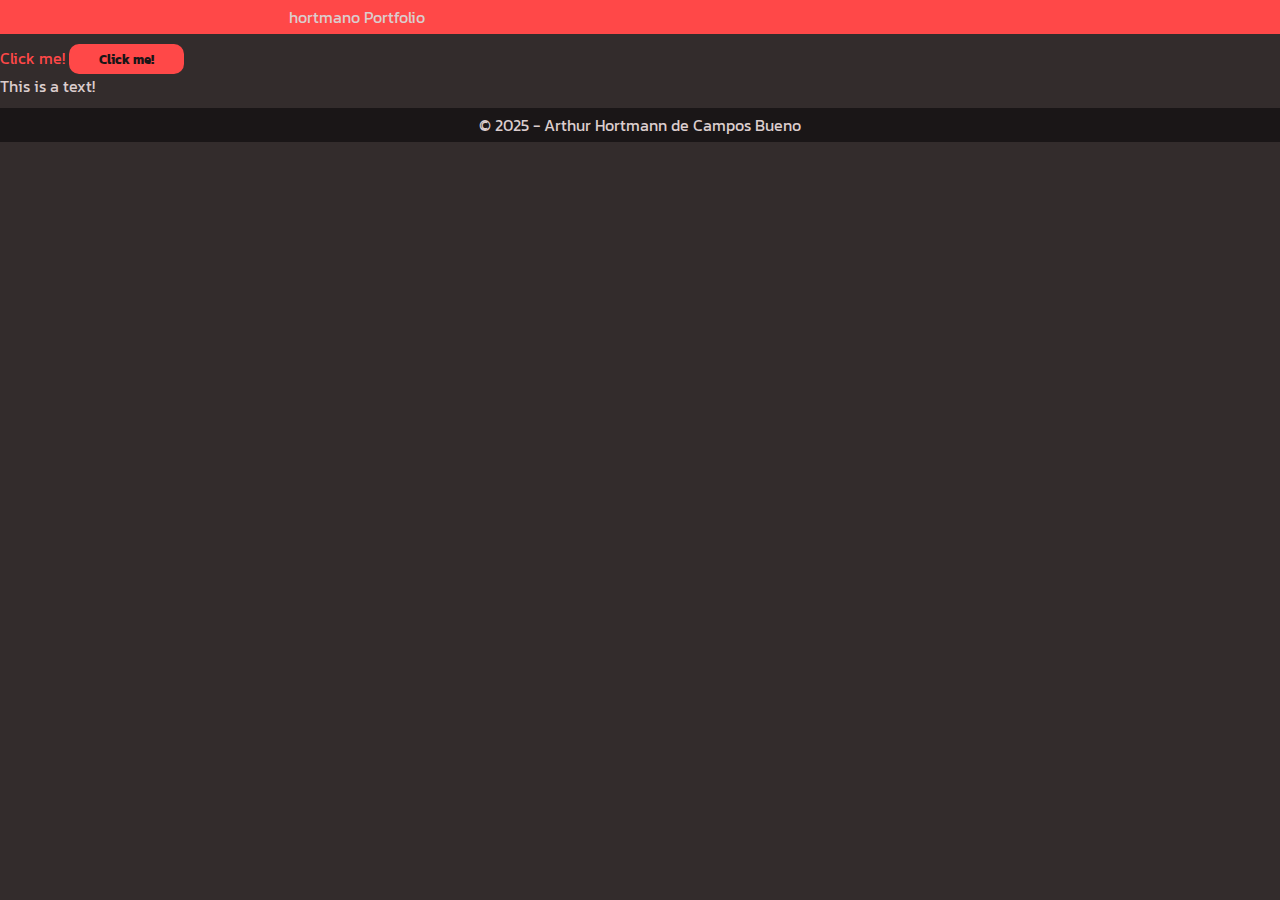
==== index.html @ 792e4429 "Initial commit" ====
<!DOCTYPE html>
<html lang="en">
<head>
    <meta charset="UTF-8">
    <meta name="viewport" content="width=device-width, initial-scale=1.0">
    <title>Arthur's Portfolio</title>
    <link href="styles/styles.css" rel="stylesheet" />
    <link rel="preconnect" href="https://fonts.googleapis.com">
<link rel="preconnect" href="https://fonts.gstatic.com" crossorigin>
<link href="https://fonts.googleapis.com/css2?family=Kanit:ital,wght@0,100;0,200;0,300;0,400;0,500;0,600;0,700;0,800;0,900;1,100;1,200;1,300;1,400;1,500;1,600;1,700;1,800;1,900&display=swap" rel="stylesheet">
</head>
<body>
    <header>
        <p>hortmano Portfolio</p>
        <nav>
            
        </nav>
    </header>
    <main>
        <a href = "contact.html">Click me!</a>
        <button class = "button">Click me!</button>
        <p>This is a text!</p>
    </main>
    <footer>
        <p> &copy 2025 - Arthur Hortmann de Campos Bueno</p>
    </footer>
</body>
</html>
---- styles/styles.css ----
:root {
    --background: rgb(51, 44, 44);
    --white: rgb(219, 205, 205);
    --black: rgb(26, 22, 23);
    --clickable: rgb(255, 72, 72);
    --hover: rgb(255, 129, 129);
    --active: rgb(119, 60, 70);
  }

* {
    border: 0;
    margin: 0;
    padding: 0;
    color: var(--white);
    font-family: "Kanit", Verdana, Geneva, Tahoma, sans-serif;
}

header p {
    display: flex;
    align-items: center;
}

header nav {
    display: flex;
    align-items: center;
}

header nav a {
    display: flex;
    align-items: center;
}

body {
    background-color: var(--background);
}

button {
    font-weight:700;
    border-radius: 10px;
    transition: .1s;
    background-color: var(--clickable);
    color: var(--black);
    padding: 5px 30px;
}

a {
    color: var(--clickable);
    text-decoration: none;
}

header {
    display:flex;
    text-align: center;
    justify-content:space-around;
    background-color: var(--clickable);
    margin-bottom: 10px;
    padding: 5px;
}

footer {
    display: flex;
    text-align: center;
    justify-content: center;
    background-color: var(--black);
    margin-top: 10px;
    padding: 5px;
}

button:hover {
    background-color: var(--hover);
}

button:active {
    background-color: var(--active);
}

a:hover {
    color: var(--hover);
}

a:active {
    color: var(--active);
}
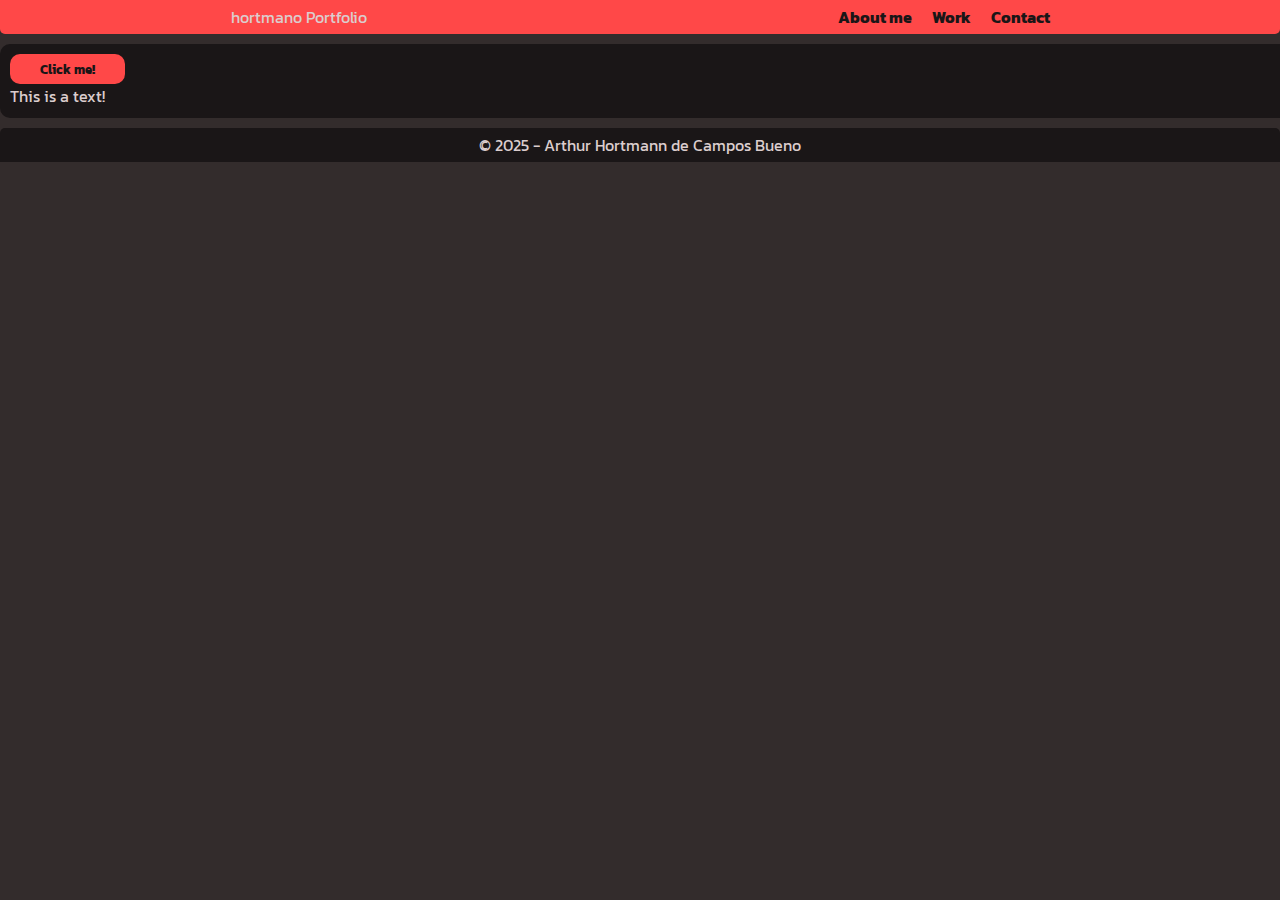
==== commit ad573c87: "Update 2" ====
--- a/index.html
+++ b/index.html
@@ -13,11 +13,12 @@
     <header>
         <p>hortmano Portfolio</p>
         <nav>
-            
+            <a href="index.html">About me</a>
+            <a href="work.html">Work</a>
+            <a href="contact.html">Contact</a>
         </nav>
     </header>
     <main>
-        <a href = "contact.html">Click me!</a>
         <button class = "button">Click me!</button>
         <p>This is a text!</p>
     </main>
--- a/styles/styles.css
+++ b/styles/styles.css
@@ -28,10 +28,20 @@
 header nav a {
     display: flex;
     align-items: center;
+    color: var(--black);
+    padding-left: 20px;
 }
 
 body {
     background-color: var(--background);
+}
+
+main {
+    width: 1500px;
+    background-color: var(--black);
+    margin: 0 auto;
+    padding: 10px;
+    border-radius: 10px;
 }
 
 button {
@@ -45,6 +55,8 @@
 
 a {
     color: var(--clickable);
+    font-weight:700;
+    transition: .1s;
     text-decoration: none;
 }
 
@@ -55,6 +67,7 @@
     background-color: var(--clickable);
     margin-bottom: 10px;
     padding: 5px;
+    border-radius: 0px 0px 5px 5px;
 }
 
 footer {
@@ -64,6 +77,7 @@
     background-color: var(--black);
     margin-top: 10px;
     padding: 5px;
+    border-radius: 5px 5px 0px 0px;
 }
 
 button:hover {
@@ -80,4 +94,12 @@
 
 a:active {
     color: var(--active);
+}
+
+header nav a:hover {
+    color: var(--background)
+}
+
+header nav a:active {
+    color: var(--black)
 }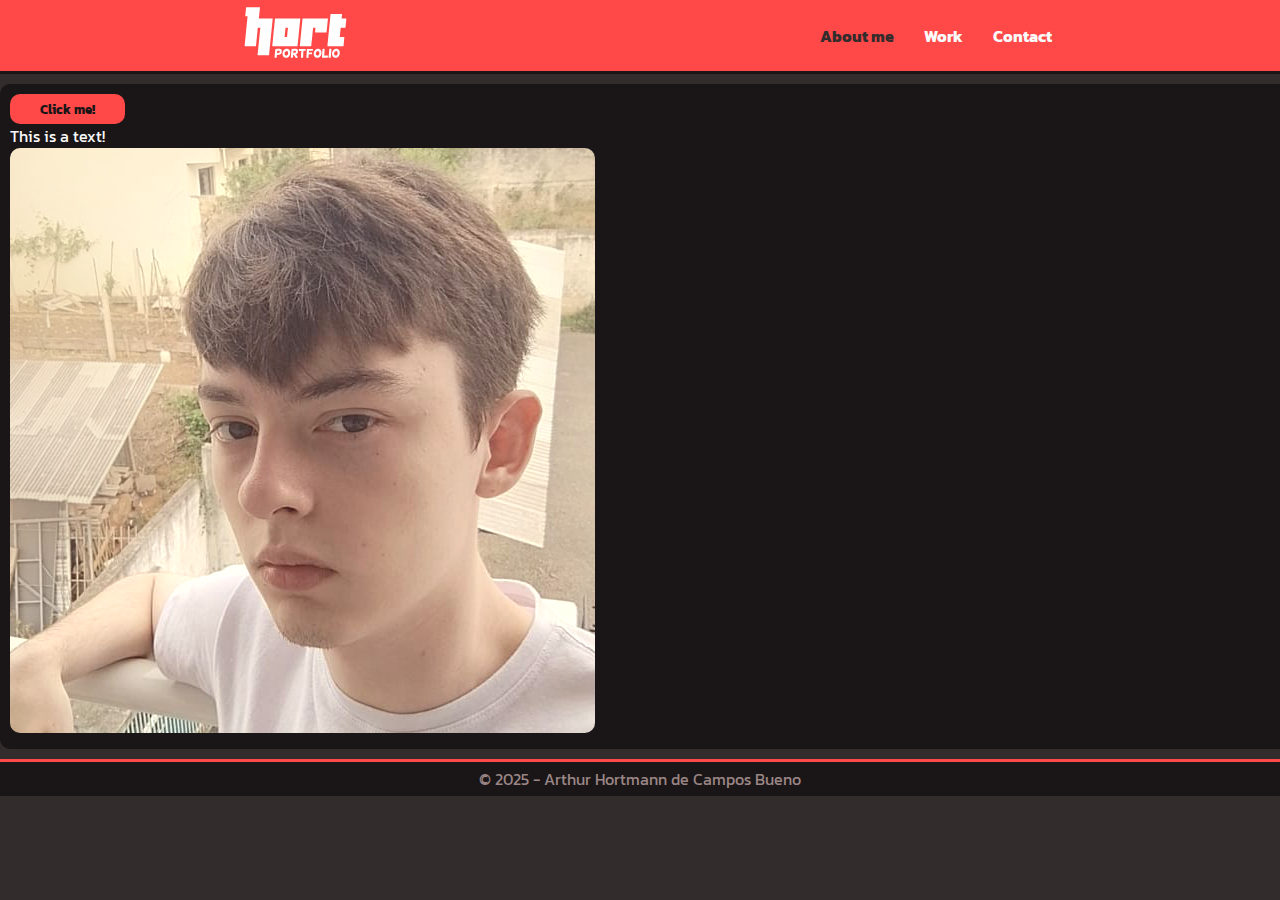
==== commit ae47510a: "Update 3" ====
--- a/index.html
+++ b/index.html
@@ -11,9 +11,11 @@
 </head>
 <body>
     <header>
-        <p>hortmano Portfolio</p>
+        <a href="index.html">
+            <img src = "svgs/hort logo.svg" alt = "Logo" id = "logo"></img>
+        </a>
         <nav>
-            <a href="index.html">About me</a>
+            <a id = "selectedpage" href="index.html">About me</a>
             <a href="work.html">Work</a>
             <a href="contact.html">Contact</a>
         </nav>
@@ -21,6 +23,7 @@
     <main>
         <button class = "button">Click me!</button>
         <p>This is a text!</p>
+        <img src = "images/foto git.png" alt = "Myself"></img>
     </main>
     <footer>
         <p> &copy 2025 - Arthur Hortmann de Campos Bueno</p>
--- a/styles/styles.css
+++ b/styles/styles.css
@@ -1,18 +1,38 @@
 :root {
     --background: rgb(51, 44, 44);
-    --white: rgb(219, 205, 205);
+    --white: rgb(250, 250, 250);
     --black: rgb(26, 22, 23);
     --clickable: rgb(255, 72, 72);
     --hover: rgb(255, 129, 129);
     --active: rgb(119, 60, 70);
+    --footer-white: rgb(155, 134, 134);
   }
 
 * {
-    border: 0;
     margin: 0;
     padding: 0;
     color: var(--white);
     font-family: "Kanit", Verdana, Geneva, Tahoma, sans-serif;
+}
+
+#logo {
+    height: 55px;
+}
+
+#selectedpage {
+    color: var(--background)
+}
+
+header {
+    display:flex;
+    text-align: center;
+    justify-content:space-around;
+    background-color: var(--clickable);
+    margin-bottom: 10px;
+    padding: 5px 15px;
+    border-bottom: 3px;
+    border-color: var(--black);
+    border-bottom-style: solid;
 }
 
 header p {
@@ -28,8 +48,8 @@
 header nav a {
     display: flex;
     align-items: center;
-    color: var(--black);
-    padding-left: 20px;
+    color: var(--white);
+    padding-left: 30px;
 }
 
 body {
@@ -51,6 +71,7 @@
     background-color: var(--clickable);
     color: var(--black);
     padding: 5px 30px;
+    border: 0;
 }
 
 a {
@@ -60,14 +81,10 @@
     text-decoration: none;
 }
 
-header {
-    display:flex;
-    text-align: center;
-    justify-content:space-around;
-    background-color: var(--clickable);
-    margin-bottom: 10px;
-    padding: 5px;
-    border-radius: 0px 0px 5px 5px;
+img, video {
+    border-radius: 10px;
+    color: red;
+    text-transform: uppercase;
 }
 
 footer {
@@ -77,7 +94,13 @@
     background-color: var(--black);
     margin-top: 10px;
     padding: 5px;
-    border-radius: 5px 5px 0px 0px;
+    border-top: 3px;
+    border-color: var(--clickable);
+    border-top-style: solid;
+}
+
+footer p {
+    color: var(--footer-white);
 }
 
 button:hover {
@@ -102,4 +125,14 @@
 
 header nav a:active {
     color: var(--black)
+}
+
+@media (max-width: 700px) {
+    header {
+        flex-direction: column;
+    }
+    nav {
+        text-align: center;
+        justify-content:center;
+    }
 }